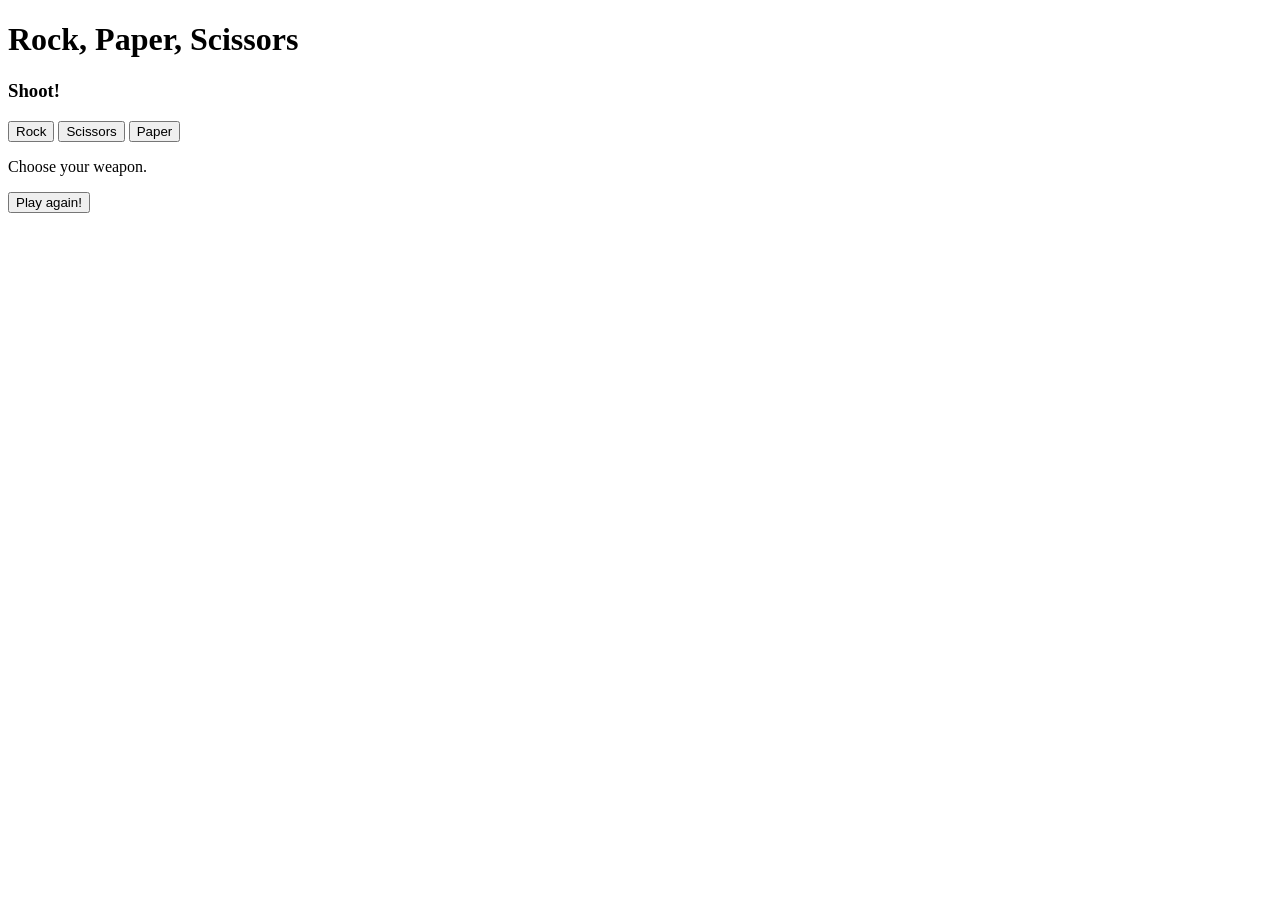
==== foundations/data_types_and_conditionals/rock_paper_scissors/index.html @ fc02a6cd "Rock Paper Scissors Creation Created files. Started scripting. Computer chooses randomly (broken) pl" ====
<!DOCTYPE html>
<html lang="en">
<head>
    <meta charset="UTF-8">
    <meta name="viewport" content="width=device-width, initial-scale=1.0">
    <title>Document</title>
</head>
<body>
    <h1>Rock, Paper, Scissors</h1>
    <h3>Shoot!</h3>
    <button class="userWeapon" data-choice="Rock">Rock</button>
    <button class="userWeapon" data-choice="Scissors">Scissors</button>
    <button class="userWeapon" data-choice="Paper">Paper</button>
    <p>Choose your weapon.</p>
    <button class="reset">Play again!</button>

    <script>
        const weapons = ["Rock", "Paper", "Scissors"];
        const randomIndex = Math.floor(Math.random() * weapons.length);
        const buttons = document.querySelectorAll('.userWeapon');

        function shoot (){
            const computerWeapon = weapons[randomIndex];
//            console.log(computerWeapon)
//            alert("yoooooo");
        }

        buttons.forEach(button => {
            button.addEventListener('click', shoot);
        });
      

    </script>
</body>
</html>
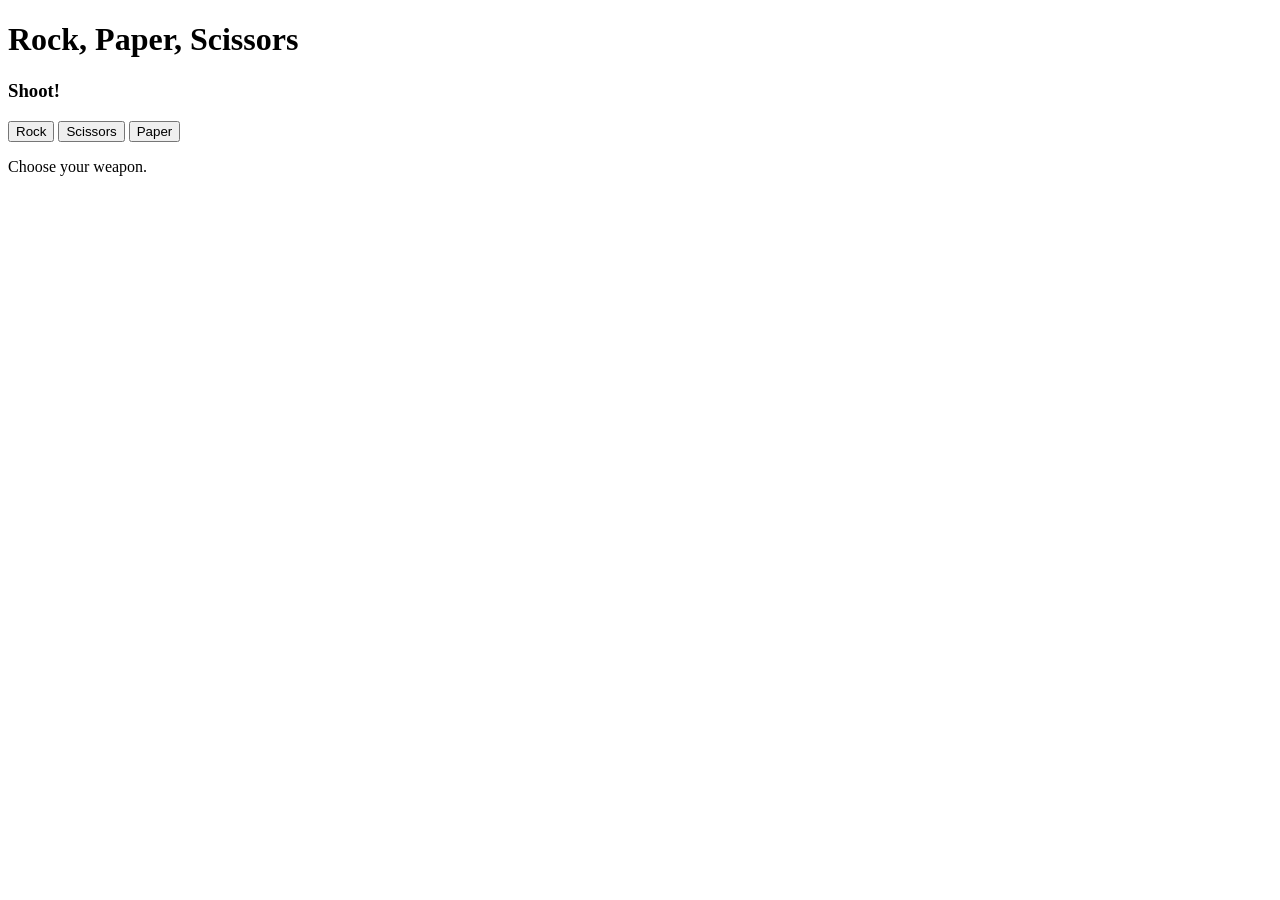
==== commit 055e0e3f: "Add results logic" ====
--- a/foundations/data_types_and_conditionals/rock_paper_scissors/index.html
+++ b/foundations/data_types_and_conditionals/rock_paper_scissors/index.html
@@ -12,17 +12,32 @@
     <button class="userWeapon" data-choice="Scissors">Scissors</button>
     <button class="userWeapon" data-choice="Paper">Paper</button>
     <p>Choose your weapon.</p>
-    <button class="reset">Play again!</button>
 
     <script>
         const weapons = ["Rock", "Paper", "Scissors"];
-        const randomIndex = Math.floor(Math.random() * weapons.length);
         const buttons = document.querySelectorAll('.userWeapon');
 
-        function shoot (){
+        function shoot (e){
+            const clickedButton = e.target;
+            const randomIndex = Math.floor(Math.random() * weapons.length);
             const computerWeapon = weapons[randomIndex];
-//            console.log(computerWeapon)
+                console.log(computerWeapon)
+            const playerWeapon = clickedButton.dataset.choice;
+                console.log(playerWeapon);
 //            alert("yoooooo");
+            if (playerWeapon === computerWeapon){
+                alert ("It's a tie!")
+            }
+            else if (
+                (playerWeapon === "Rock" && computerWeapon === "Scissors") ||
+                (playerWeapon === "Paper" && computerWeapon === "Rock") ||
+                (playerWeapon === "Scissors" && computerWeapon === "Paper")){
+                    alert ("Player wins!");
+                }
+            else {
+                alert ("Computer wins!");
+            }
+
         }
 
         buttons.forEach(button => {
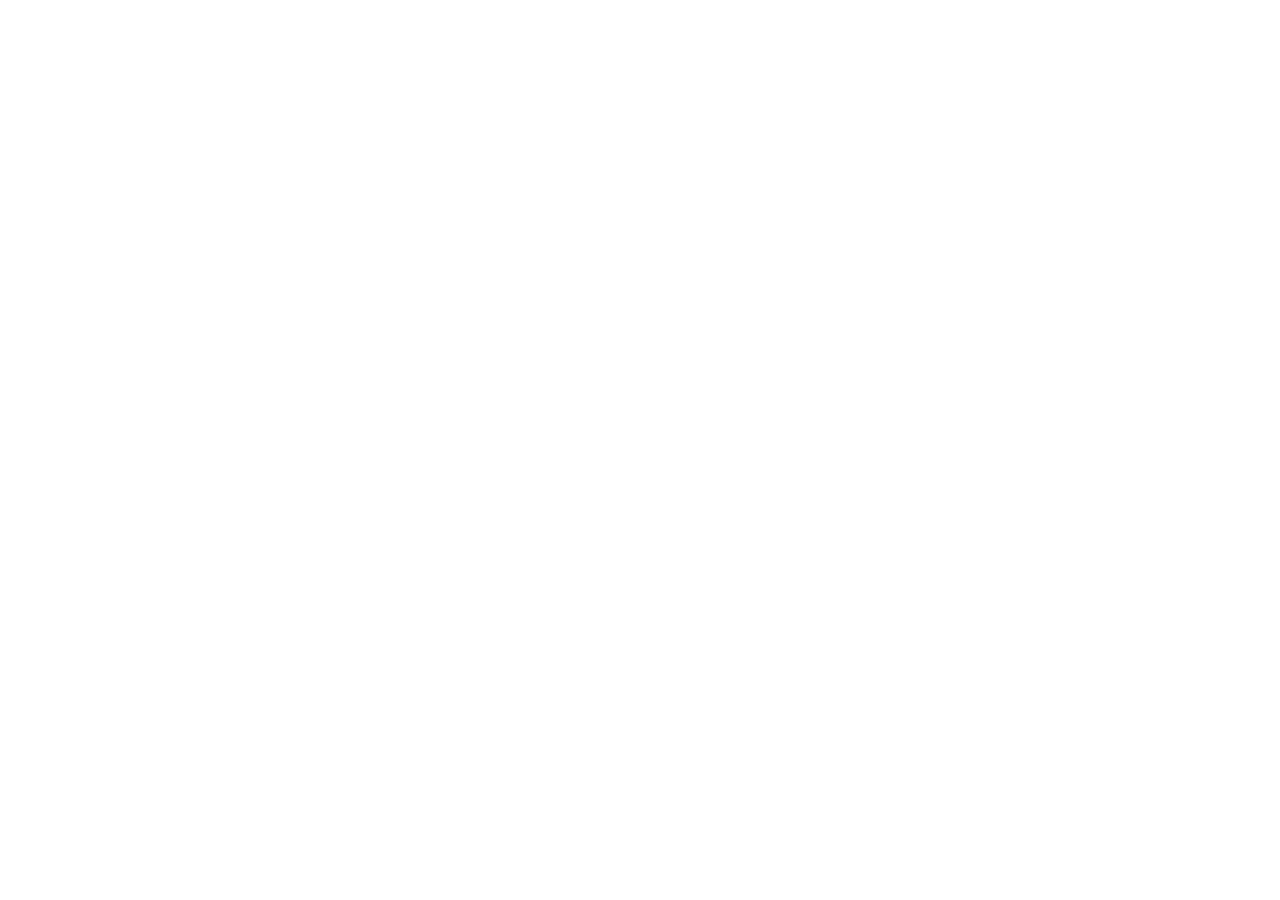
==== commit 9778757b: "Restart - Get computer and player choices Restarted to follow the directions better. Renamed first a" ====
--- a/foundations/data_types_and_conditionals/rock_paper_scissors/index.html
+++ b/foundations/data_types_and_conditionals/rock_paper_scissors/index.html
@@ -3,48 +3,10 @@
 <head>
     <meta charset="UTF-8">
     <meta name="viewport" content="width=device-width, initial-scale=1.0">
-    <title>Document</title>
+    <title>Rock Paper Scissors</title>
+    <script src="javascript.js"></script>
 </head>
 <body>
-    <h1>Rock, Paper, Scissors</h1>
-    <h3>Shoot!</h3>
-    <button class="userWeapon" data-choice="Rock">Rock</button>
-    <button class="userWeapon" data-choice="Scissors">Scissors</button>
-    <button class="userWeapon" data-choice="Paper">Paper</button>
-    <p>Choose your weapon.</p>
-
-    <script>
-        const weapons = ["Rock", "Paper", "Scissors"];
-        const buttons = document.querySelectorAll('.userWeapon');
-
-        function shoot (e){
-            const clickedButton = e.target;
-            const randomIndex = Math.floor(Math.random() * weapons.length);
-            const computerWeapon = weapons[randomIndex];
-                console.log(computerWeapon)
-            const playerWeapon = clickedButton.dataset.choice;
-                console.log(playerWeapon);
-//            alert("yoooooo");
-            if (playerWeapon === computerWeapon){
-                alert ("It's a tie!")
-            }
-            else if (
-                (playerWeapon === "Rock" && computerWeapon === "Scissors") ||
-                (playerWeapon === "Paper" && computerWeapon === "Rock") ||
-                (playerWeapon === "Scissors" && computerWeapon === "Paper")){
-                    alert ("Player wins!");
-                }
-            else {
-                alert ("Computer wins!");
-            }
-
-        }
-
-        buttons.forEach(button => {
-            button.addEventListener('click', shoot);
-        });
-      
-
-    </script>
+    
 </body>
 </html>
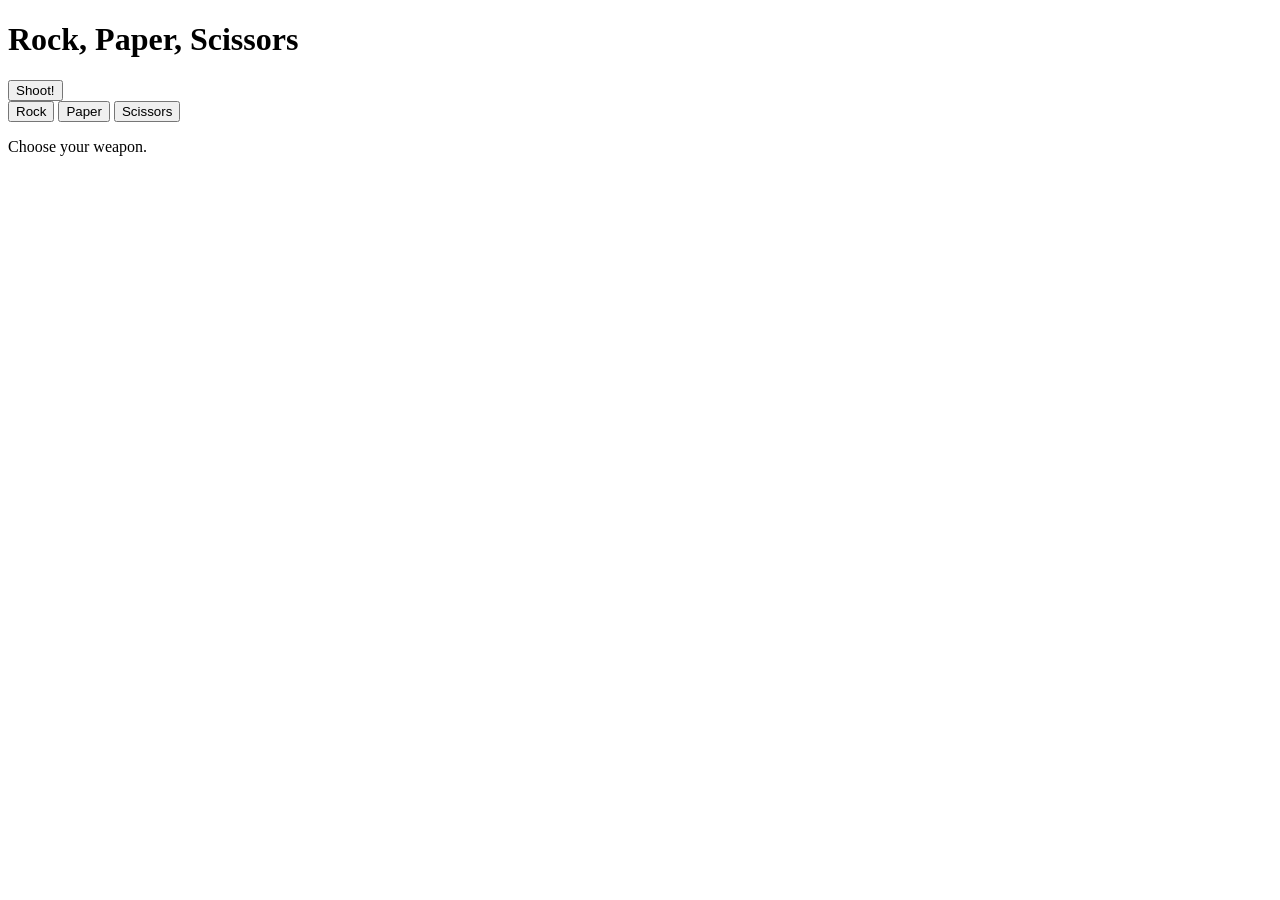
==== commit 33e2ffe5: "Add gui and connect gameplay" ====
--- a/foundations/data_types_and_conditionals/rock_paper_scissors/index.html
+++ b/foundations/data_types_and_conditionals/rock_paper_scissors/index.html
@@ -1,12 +1,22 @@
-<!DOCTYPE html>
+<!doctype html>
 <html lang="en">
-<head>
-    <meta charset="UTF-8">
-    <meta name="viewport" content="width=device-width, initial-scale=1.0">
+  <head>
+    <meta charset="UTF-8" />
+    <meta name="viewport" content="width=device-width, initial-scale=1.0" />
     <title>Rock Paper Scissors</title>
-    <script src="javascript.js"></script>
-</head>
-<body>
-    
-</body>
-</html>+    <script src="javascript.js" defer></script>
+  </head>
+  <body>
+    <h1>Rock, Paper, Scissors</h1>
+    <div>
+      <button id="rpsShoot">Shoot!</button>
+    </div>
+    <div>
+      <button class="weapon" data-choice="Rock">Rock</button>
+      <button class="weapon" data-choice="Paper">Paper</button>
+      <button class="weapon" data-choice="Scissors">Scissors</button>
+      <p>Choose your weapon.</p>
+    </div>
+    <div class="results"></div>
+  </body>
+</html>
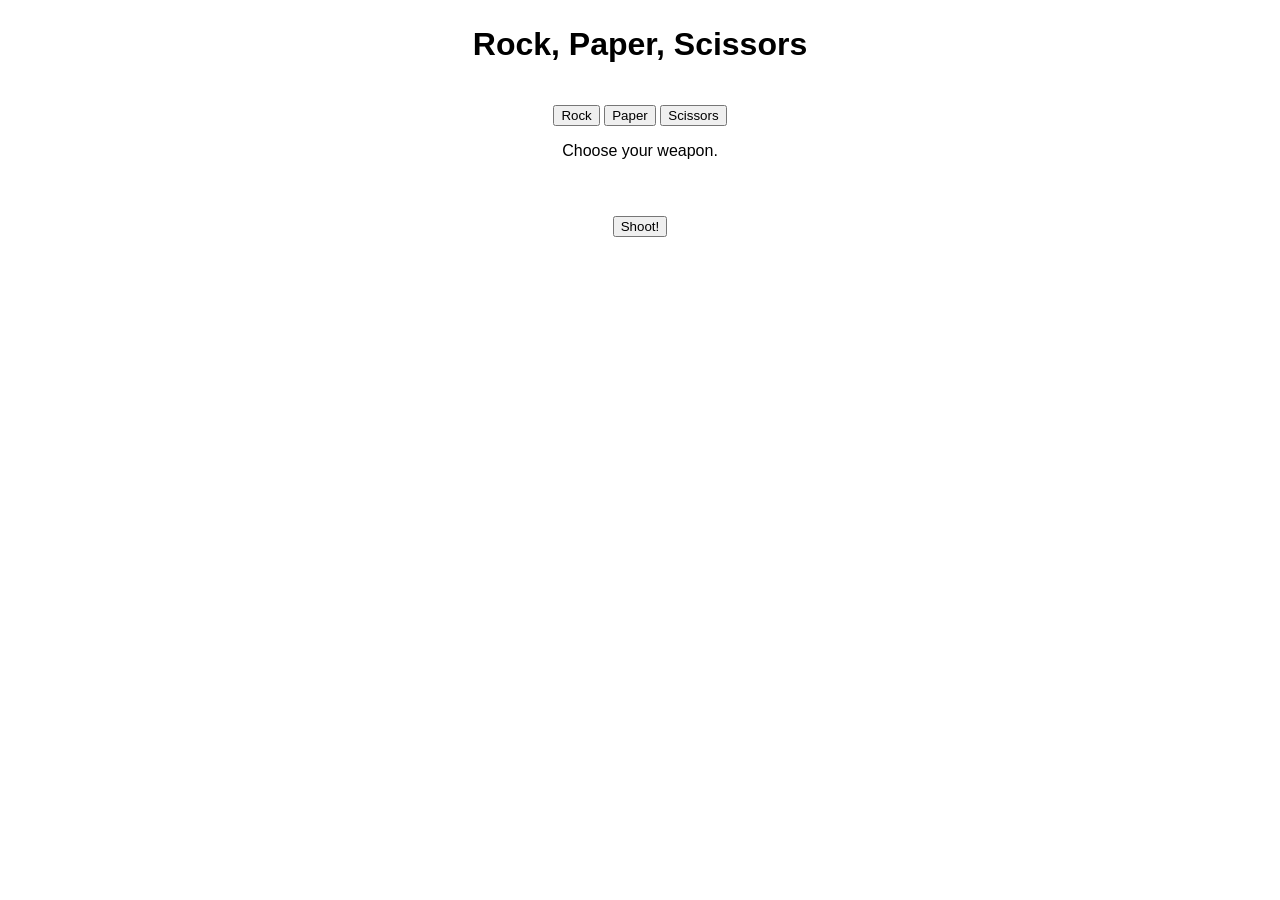
==== commit d2676864: "Apply css styling" ====
--- a/foundations/data_types_and_conditionals/rock_paper_scissors/index.html
+++ b/foundations/data_types_and_conditionals/rock_paper_scissors/index.html
@@ -5,12 +5,10 @@
     <meta name="viewport" content="width=device-width, initial-scale=1.0" />
     <title>Rock Paper Scissors</title>
     <script src="javascript.js" defer></script>
+    <link rel="stylesheet" href="styles.css" />
   </head>
   <body>
     <h1>Rock, Paper, Scissors</h1>
-    <div>
-      <button id="rpsShoot">Shoot!</button>
-    </div>
     <div>
       <button class="weapon" data-choice="Rock">Rock</button>
       <button class="weapon" data-choice="Paper">Paper</button>
@@ -18,5 +16,8 @@
       <p>Choose your weapon.</p>
     </div>
     <div class="results"></div>
+    <div>
+      <button id="rpsShoot">Shoot!</button>
+    </div>
   </body>
 </html>
--- a/foundations/data_types_and_conditionals/rock_paper_scissors/styles.css
+++ b/foundations/data_types_and_conditionals/rock_paper_scissors/styles.css
@@ -0,0 +1,12 @@
+body {
+  font-family: Verdana, Geneva, Tahoma, sans-serif;
+  margin: auto;
+  padding: 5px;
+  gap: 20px;
+  display: flex;
+  flex-direction: column;
+  justify-content: center;
+  align-items: center;
+  text-align: center;
+  max-width: 550px;
+}
